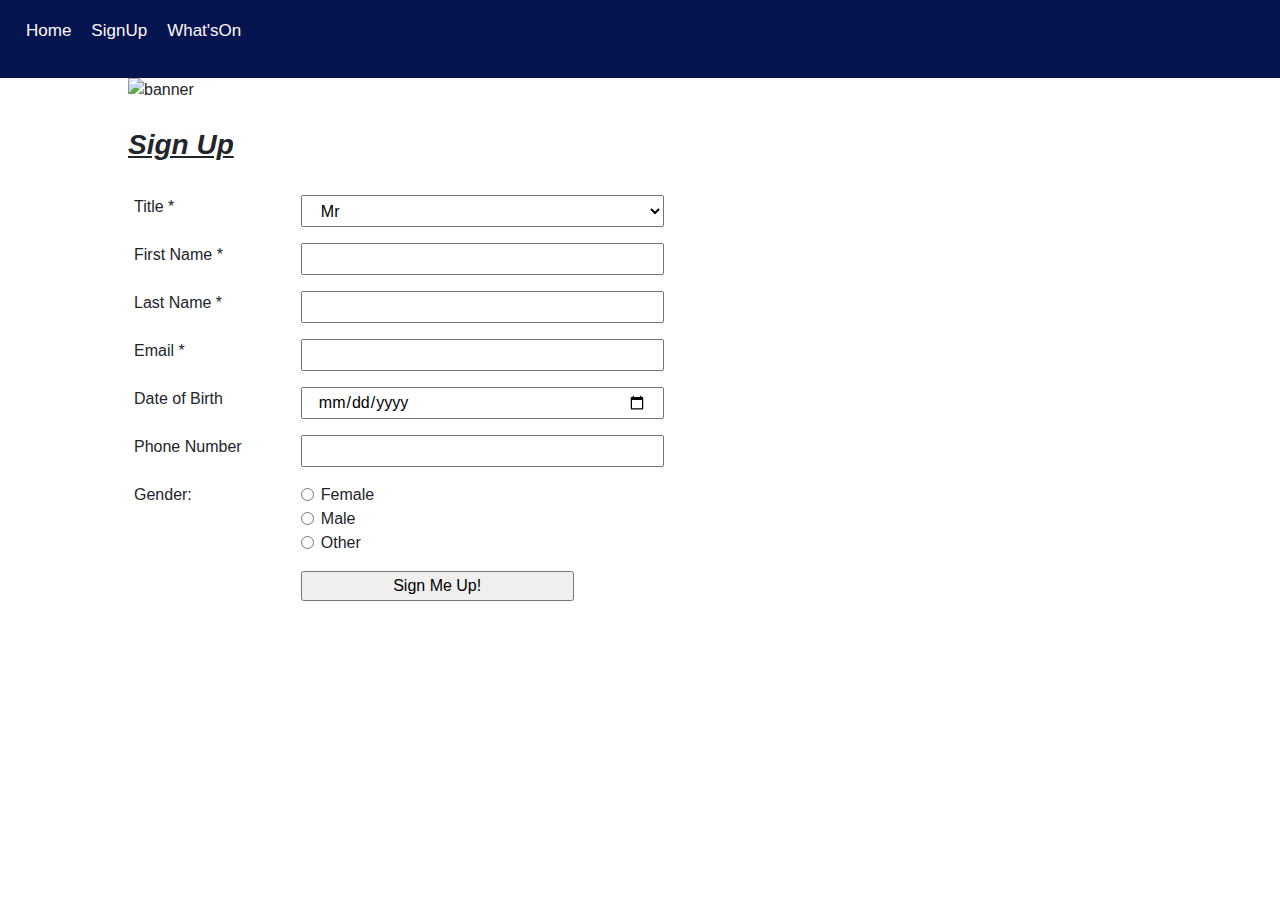
==== signUp.html @ cddd3232 "Updates" ====
<!DOCTYPE html>
<html lang="en">

    <head>
        <meta charset="UTF-8">
        <meta http-equiv="X-UA-Compatible" content="IE=edge">
        <meta name="viewport" content="width=device-width, initial-scale=1.0">
        <link rel="stylesheet" href="https://stackpath.bootstrapcdn.com/bootstrap/4.4.1/css/bootstrap.min.css"
            integrity="sha384-Vkoo8x4CGsO3+Hhxv8T/Q5PaXtkKtu6ug5TOeNV6gBiFeWPGFN9MuhOf23Q9Ifjh" crossorigin="anonymous">
        <link rel="stylesheet" href="signUp.css">
        <title>Document</title>
    </head>

    <body>
        <div class="">
            <header class="h">
                <nav class="navbar navbar-inverse">

                    <ul class="nav nav-pills mb-3" id="pills-tab" role="tablist">
                        <li class="nav-item">
                            <a class="nav-link" id="pills-home-tab" data-toggle="pill" href="/" role="tab"
                                aria-controls="pills-home" aria-selected="true">Home</a>
                        </li>
                        <li class="nav-item">
                            <a class="nav-link" id="pills-profile-tab" data-toggle="pill" href="signUp.html" role="tab"
                                aria-controls="pills-profile" aria-selected="false">SignUp</a>
                        </li>
                        <li class="nav-item">
                            <a class="nav-link" id="pills-contact-tab" data-toggle="pill" href="whatsOn.html" role="tab"
                                aria-controls="pills-contact" aria-selected="false">What'sOn</a>
                        </li>
                    </ul>
                    <div class="tab-content" id="pills-tabContent">
                        <div class="tab-pane fade show active" id="pills-home" role="tabpanel"
                            aria-labelledby="pills-home-tab">
                        </div>
                        <div class="tab-pane fade" id="pills-profile" role="tabpanel"
                            aria-labelledby="pills-profile-tab">
                        </div>
                        <div class="tab-pane fade" id="pills-contact" role="tabpanel"
                            aria-labelledby="pills-contact-tab">
                        </div>
                    </div>
                </nav>
            </header>
            <div>
                <img src="https://i.etsystatic.com/15177293/r/il/a0a6ac/1517280777/il_fullxfull.1517280777_kzqc.jpg"
                    alt="banner" class="banner" style="width:100%; height:300px; padding-right:10%; padding-left:10% ">
            </div>
            <div>
                <h3 class="signUp"><b><u><i>Sign Up</i></u></b></h3>
            </div>
            <div class="container formDiv">
                <form action="">
                    <div class="form-group row">
                        <label for="" class="col-2">Title *</label>
                        <select name="Title" class="col-4">
                            <option value="mr">Mr</option>
                            <option value="mrs">Mrs</option>
                            <option value="miss">Miss</option>
                            <option value="ms">Ms</option>
                        </select>
                    </div>
                    <div class="form-group row">
                        <label for="" class="col-2">First Name *</label>
                        <input type="text" name="firstName" class="col-4" required>
                    </div>
                    <div class="form-group row">
                        <label for="" class="col-2">Last Name *</label>
                        <input type="text" name="lastName" class="col-4" required>
                    </div>
                    <div class="form-group row">
                        <label for="" class="col-2">Email *</label>
                        <input type="email" name="email" class="col-4" required>
                    </div>
                    <div class="form-group row">
                        <label for="" class="col-2">Date of Birth</label>
                        <input type="date" name="dob" class="col-4">
                    </div>
                    <div class="form-group row">
                        <label for="" class="col-2">Phone Number</label>
                        <input type="number" name="phone" class="col-4">
                    </div>
                    <div class="form-group">
                        <div class="row">
                            <span class="col-2">Gender:</span>
                            <div class="form-check col-6">
                                <input type="radio" name="gender" class="form-check-input" value="female">
                                <label for="" class="form-check-label">Female</label>
                            </div>
                        </div>
                        <div class="row">
                            <span class="col-2"></span>
                            <div class="form-check col-6">
                                <input type="radio" name="gender" class="form-check-input" value="male">
                                <label for="" class="form-check-label">Male</label>
                            </div>
                        </div>
                        <div class="row">
                            <span class="col-2"></span>
                            <div class="form-check col-6">
                                <input type="radio" name="gender" class="form-check-input" value="other">
                                <label for="" class="form-check-label">Other</label>
                            </div>
                        </div>
                    </div>
                    <div class="form-group row">
                        <span class="col-2"></span>
                        <input type="submit" name="submit" class="col-3" value="Sign Me Up!">
                    </div>
                </form>
            </div>
        </div>

    </body>

</html>
---- signUp.css ----
.signUp {
    padding: 2%;
    padding-left: 10%;
}

.formDiv {
    padding-left: 5%;
}

.navbar {
	background-color: rgb(6, 20, 80);
}
.navbar a {
	float: left;
	padding: 10px;
	color: rgb(255, 248, 248);
	text-decoration: none;
	font-size: 17px;
	/* width: 21%; Four links of equal widths */
	text-align: center;
	margin: auto;
}

.footerr {
	background-color: rgb(6, 20, 80);
	color: white;
	text-align: center;
}

footer .name {
	color: white;
}
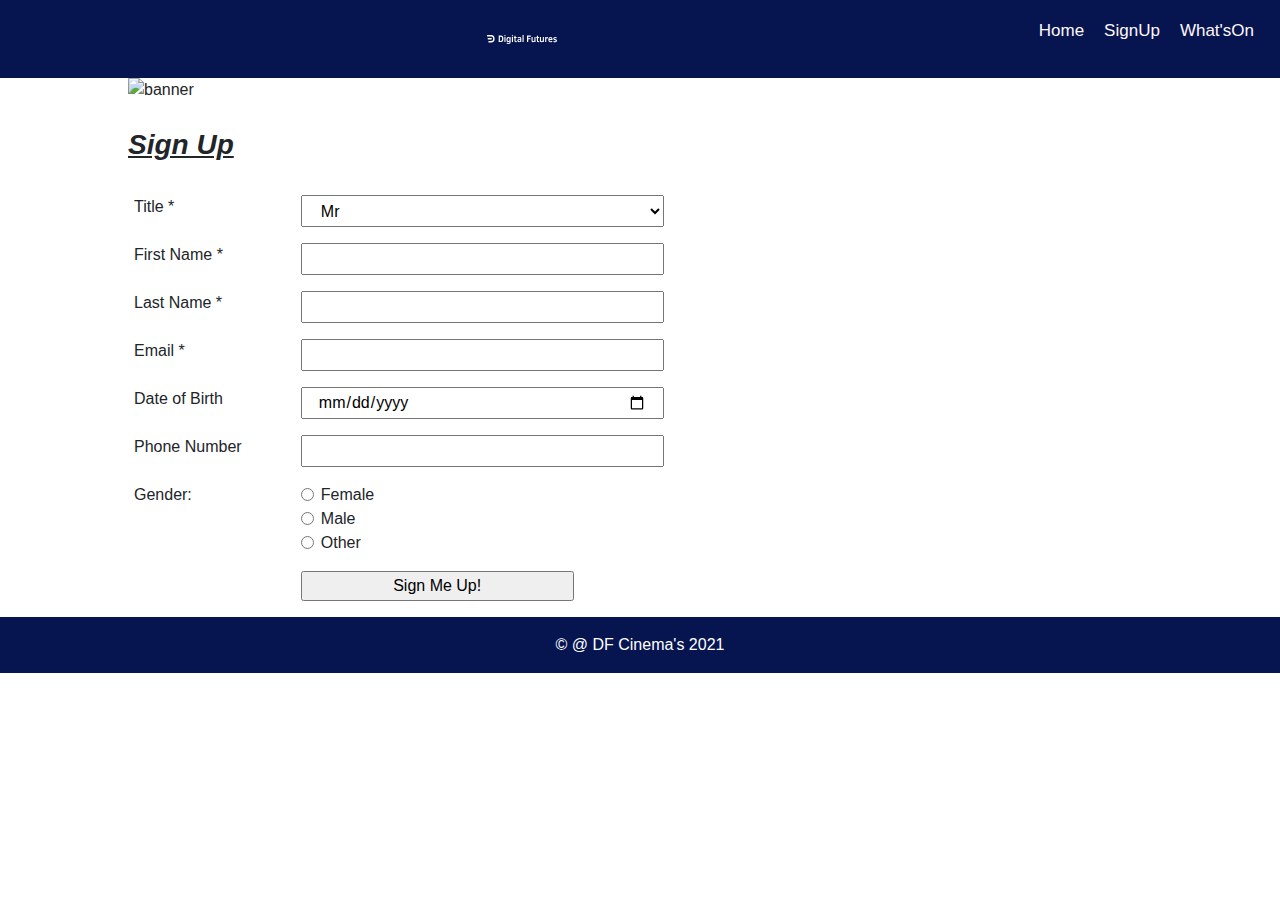
==== commit 59c66828: "Updates" ====
--- a/signUp.html
+++ b/signUp.html
@@ -15,7 +15,9 @@
         <div class="">
             <header class="h">
                 <nav class="navbar navbar-inverse">
-
+                    <a class="navbar-brand" href="/">
+                        <img class="image" src='./images/logo.svg' width="70" class="d-inline-block align-top" alt="" />
+                    </a>
                     <ul class="nav nav-pills mb-3" id="pills-tab" role="tablist">
                         <li class="nav-item">
                             <a class="nav-link" id="pills-home-tab" data-toggle="pill" href="/" role="tab"
@@ -111,7 +113,11 @@
                 </form>
             </div>
         </div>
-
+        <footer class="footerr">
+            <div class="footer-copyright text-center py-3">
+                © <a class="name" href="https://digitalfutures.com/"> @ DF Cinema's 2021</a>
+            </div>
+        </footer>
     </body>
 
 </html>
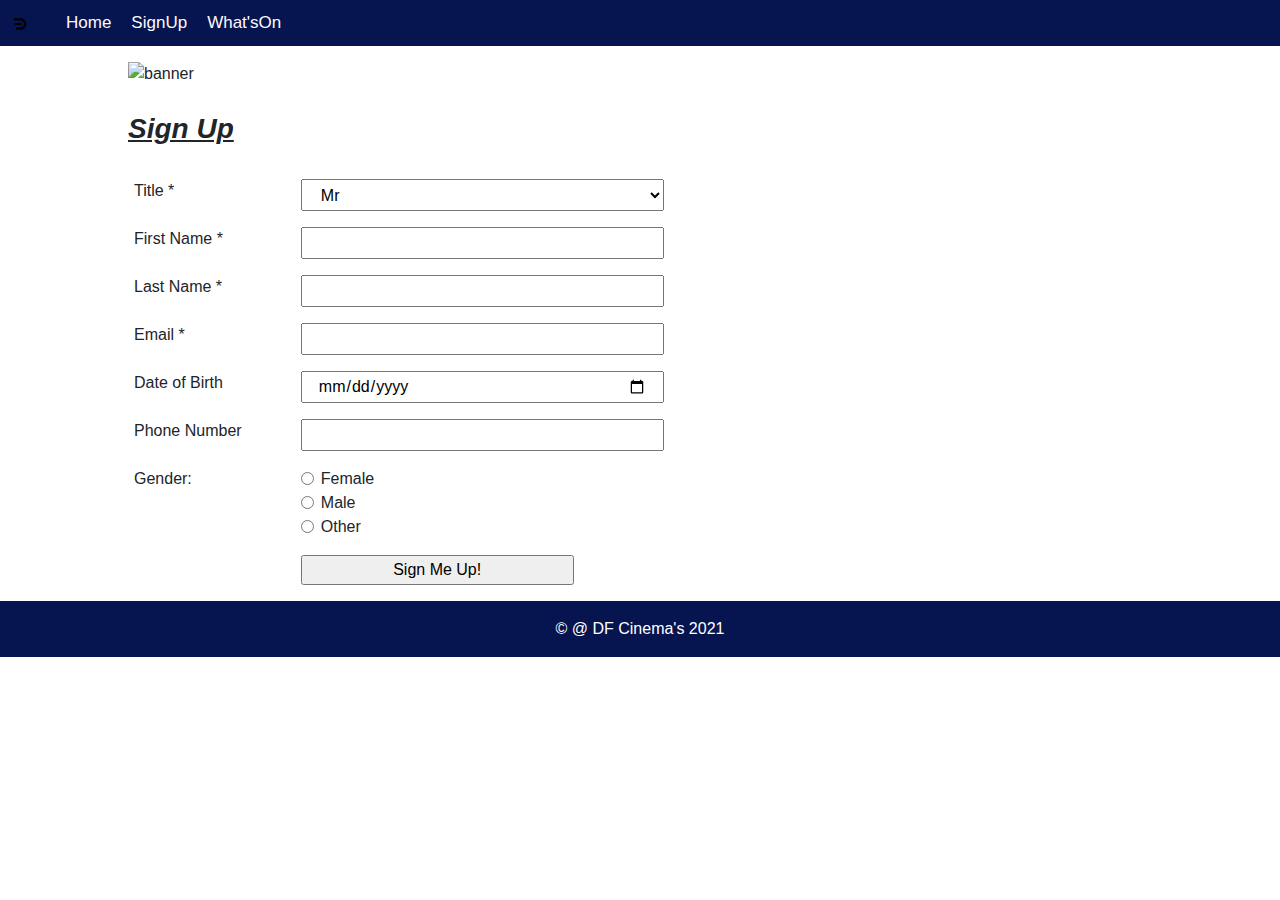
==== commit 82b3235a: "Logo updated" ====
--- a/signUp.html
+++ b/signUp.html
@@ -16,7 +16,8 @@
             <header class="h">
                 <nav class="navbar navbar-inverse">
                     <a class="navbar-brand" href="/">
-                        <img class="image" src='./images/logo.svg' width="70" class="d-inline-block align-top" alt="" />
+                        <img class="image" src='./images/logo2.svg' width="20" class="d-inline-block align-top"
+                            alt="" />
                     </a>
                     <ul class="nav nav-pills mb-3" id="pills-tab" role="tablist">
                         <li class="nav-item">
--- a/signUp.css
+++ b/signUp.css
@@ -1,15 +1,32 @@
-
 .signUp {
-    padding: 2%;
-    padding-left: 10%;
+	padding: 2%;
+	padding-left: 10%;
 }
 
 .formDiv {
-    padding-left: 5%;
+	padding-left: 5%;
+}
+
+body {
+	font-family: "Clear Sans", sans-serif;
+}
+
+@font-face {
+	font-family: "Clear Sans";
+	font-style: normal;
+	font-weight: 400;
+	src: url("https://github.com/intel/clear-sans/blob/main/EOT/ClearSans-Regular.eot"); /* IE9 Compat Modes */
+	src: local("Clear Sans"), local("Clear-Sans"),
+		url("./fonts/ClearSans-Regular.eot#iefix") format("embedded-opentype"),
+		/* Super Modern Browsers*/ url("./fonts/ClearSans-Regular.woff") format("woff"),
+		/* * Modern Browsers */ url("./fonts/ClearSans-Regular.ttf") format("truetype"),
+		/* Safari, Android, iOS */ url("./fonts/ClearSans-Regular.svg#ClearSans") format("svg"); /*Legacy iOS */
 }
 
 .navbar {
 	background-color: rgb(6, 20, 80);
+	display: block;
+	padding: 0;
 }
 .navbar a {
 	float: left;
@@ -19,7 +36,7 @@
 	font-size: 17px;
 	/* width: 21%; Four links of equal widths */
 	text-align: center;
-	margin: auto;
+	/* margin: auto; */
 }
 
 .footerr {
@@ -30,4 +47,4 @@
 
 footer .name {
 	color: white;
-}+}
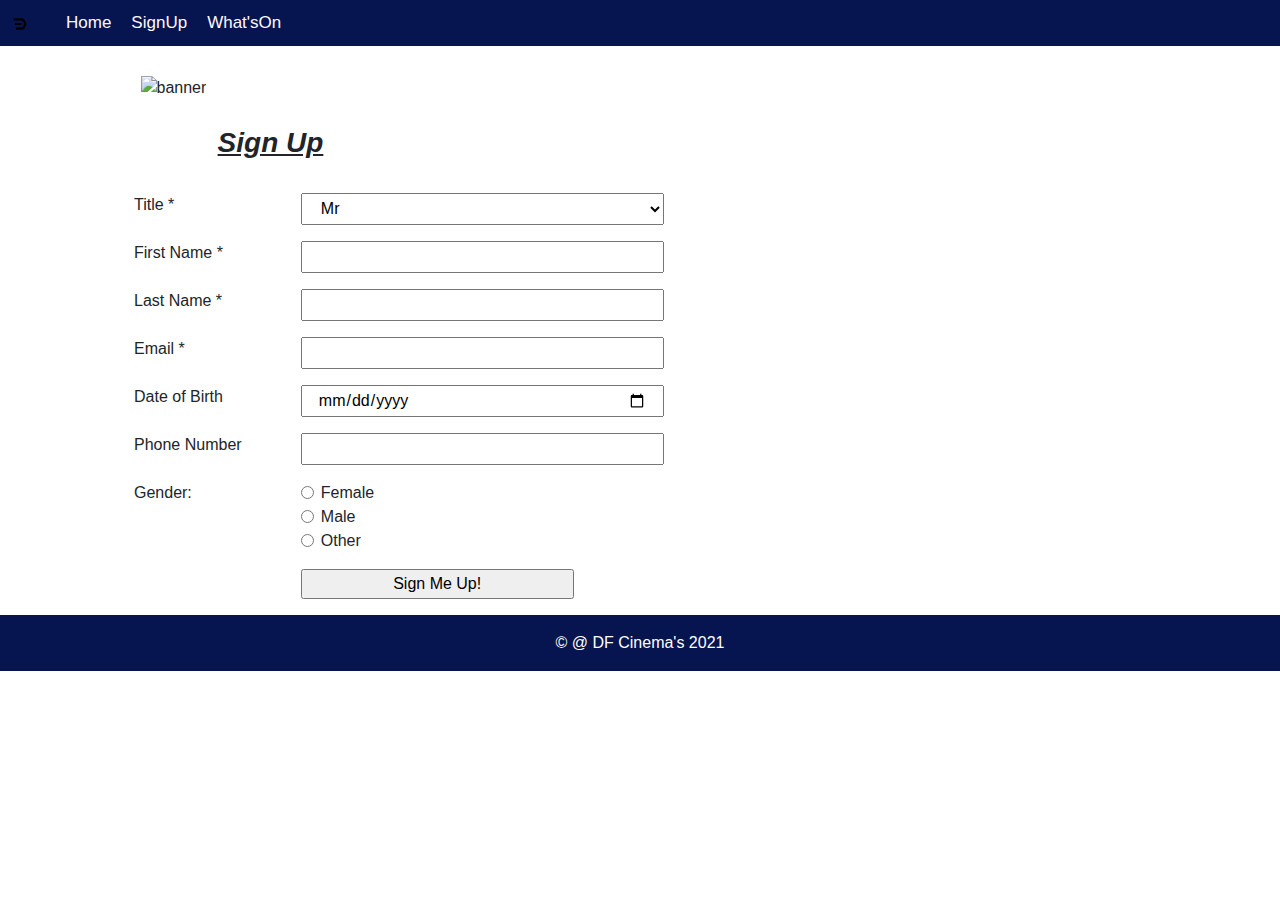
==== commit e9c2bd90: "updated the styling and banner images on the WhatsOn and SignUp pages" ====
--- a/signUp.html
+++ b/signUp.html
@@ -1,124 +1,121 @@
 <!DOCTYPE html>
 <html lang="en">
 
-    <head>
-        <meta charset="UTF-8">
-        <meta http-equiv="X-UA-Compatible" content="IE=edge">
-        <meta name="viewport" content="width=device-width, initial-scale=1.0">
-        <link rel="stylesheet" href="https://stackpath.bootstrapcdn.com/bootstrap/4.4.1/css/bootstrap.min.css"
-            integrity="sha384-Vkoo8x4CGsO3+Hhxv8T/Q5PaXtkKtu6ug5TOeNV6gBiFeWPGFN9MuhOf23Q9Ifjh" crossorigin="anonymous">
-        <link rel="stylesheet" href="signUp.css">
-        <title>Document</title>
-    </head>
+<head>
+    <meta charset="UTF-8">
+    <meta http-equiv="X-UA-Compatible" content="IE=edge">
+    <meta name="viewport" content="width=device-width, initial-scale=1.0">
+    <link rel="stylesheet" href="https://stackpath.bootstrapcdn.com/bootstrap/4.4.1/css/bootstrap.min.css"
+        integrity="sha384-Vkoo8x4CGsO3+Hhxv8T/Q5PaXtkKtu6ug5TOeNV6gBiFeWPGFN9MuhOf23Q9Ifjh" crossorigin="anonymous">
+    <link rel="stylesheet" href="signUp.css">
+    <title>Document</title>
+</head>
 
-    <body>
-        <div class="">
-            <header class="h">
-                <nav class="navbar navbar-inverse">
-                    <a class="navbar-brand" href="/">
-                        <img class="image" src='./images/logo2.svg' width="20" class="d-inline-block align-top"
-                            alt="" />
-                    </a>
-                    <ul class="nav nav-pills mb-3" id="pills-tab" role="tablist">
-                        <li class="nav-item">
-                            <a class="nav-link" id="pills-home-tab" data-toggle="pill" href="/" role="tab"
-                                aria-controls="pills-home" aria-selected="true">Home</a>
-                        </li>
-                        <li class="nav-item">
-                            <a class="nav-link" id="pills-profile-tab" data-toggle="pill" href="signUp.html" role="tab"
-                                aria-controls="pills-profile" aria-selected="false">SignUp</a>
-                        </li>
-                        <li class="nav-item">
-                            <a class="nav-link" id="pills-contact-tab" data-toggle="pill" href="whatsOn.html" role="tab"
-                                aria-controls="pills-contact" aria-selected="false">What'sOn</a>
-                        </li>
-                    </ul>
-                    <div class="tab-content" id="pills-tabContent">
-                        <div class="tab-pane fade show active" id="pills-home" role="tabpanel"
-                            aria-labelledby="pills-home-tab">
-                        </div>
-                        <div class="tab-pane fade" id="pills-profile" role="tabpanel"
-                            aria-labelledby="pills-profile-tab">
-                        </div>
-                        <div class="tab-pane fade" id="pills-contact" role="tabpanel"
-                            aria-labelledby="pills-contact-tab">
+<body>
+    <div class="">
+        <header class="h">
+            <nav class="navbar navbar-inverse">
+                <a class="navbar-brand" href="/">
+                    <img class="image" src='./images/logo2.svg' width="20" class="d-inline-block align-top" alt="" />
+                </a>
+                <ul class="nav nav-pills mb-3" id="pills-tab" role="tablist">
+                    <li class="nav-item">
+                        <a class="nav-link" id="pills-home-tab" data-toggle="pill" href="/" role="tab"
+                            aria-controls="pills-home" aria-selected="true">Home</a>
+                    </li>
+                    <li class="nav-item">
+                        <a class="nav-link" id="pills-profile-tab" data-toggle="pill" href="signUp.html" role="tab"
+                            aria-controls="pills-profile" aria-selected="false">SignUp</a>
+                    </li>
+                    <li class="nav-item">
+                        <a class="nav-link" id="pills-contact-tab" data-toggle="pill" href="whatsOn.html" role="tab"
+                            aria-controls="pills-contact" aria-selected="false">What'sOn</a>
+                    </li>
+                </ul>
+                <div class="tab-content" id="pills-tabContent">
+                    <div class="tab-pane fade show active" id="pills-home" role="tabpanel"
+                        aria-labelledby="pills-home-tab">
+                    </div>
+                    <div class="tab-pane fade" id="pills-profile" role="tabpanel" aria-labelledby="pills-profile-tab">
+                    </div>
+                    <div class="tab-pane fade" id="pills-contact" role="tabpanel" aria-labelledby="pills-contact-tab">
+                    </div>
+                </div>
+            </nav>
+        </header>
+        <div class="container bannerimage">
+            <img src="https://www.cia-france.com/media/1887/movie-not-be-missed-at-the-cinema-w_1920x720.jpg"
+                alt="banner" class="banner" style="width:100%; padding-right:5%; padding-left:5%; margin-top:1.3%">
+        </div>
+        <div>
+            <h3 class="signUp"><b><u><i>Sign Up</i></u></b></h3>
+        </div>
+        <div class="container formDiv">
+            <form action="">
+                <div class="form-group row">
+                    <label for="" class="col-2">Title *</label>
+                    <select name="Title" class="col-4">
+                        <option value="mr">Mr</option>
+                        <option value="mrs">Mrs</option>
+                        <option value="miss">Miss</option>
+                        <option value="ms">Ms</option>
+                    </select>
+                </div>
+                <div class="form-group row">
+                    <label for="" class="col-2">First Name *</label>
+                    <input type="text" name="firstName" class="col-4" required>
+                </div>
+                <div class="form-group row">
+                    <label for="" class="col-2">Last Name *</label>
+                    <input type="text" name="lastName" class="col-4" required>
+                </div>
+                <div class="form-group row">
+                    <label for="" class="col-2">Email *</label>
+                    <input type="email" name="email" class="col-4" required>
+                </div>
+                <div class="form-group row">
+                    <label for="" class="col-2">Date of Birth</label>
+                    <input type="date" name="dob" class="col-4">
+                </div>
+                <div class="form-group row">
+                    <label for="" class="col-2">Phone Number</label>
+                    <input type="number" name="phone" class="col-4">
+                </div>
+                <div class="form-group">
+                    <div class="row">
+                        <span class="col-2">Gender:</span>
+                        <div class="form-check col-6">
+                            <input type="radio" name="gender" class="form-check-input" value="female">
+                            <label for="" class="form-check-label">Female</label>
                         </div>
                     </div>
-                </nav>
-            </header>
-            <div>
-                <img src="https://i.etsystatic.com/15177293/r/il/a0a6ac/1517280777/il_fullxfull.1517280777_kzqc.jpg"
-                    alt="banner" class="banner" style="width:100%; height:300px; padding-right:10%; padding-left:10% ">
-            </div>
-            <div>
-                <h3 class="signUp"><b><u><i>Sign Up</i></u></b></h3>
-            </div>
-            <div class="container formDiv">
-                <form action="">
-                    <div class="form-group row">
-                        <label for="" class="col-2">Title *</label>
-                        <select name="Title" class="col-4">
-                            <option value="mr">Mr</option>
-                            <option value="mrs">Mrs</option>
-                            <option value="miss">Miss</option>
-                            <option value="ms">Ms</option>
-                        </select>
-                    </div>
-                    <div class="form-group row">
-                        <label for="" class="col-2">First Name *</label>
-                        <input type="text" name="firstName" class="col-4" required>
-                    </div>
-                    <div class="form-group row">
-                        <label for="" class="col-2">Last Name *</label>
-                        <input type="text" name="lastName" class="col-4" required>
-                    </div>
-                    <div class="form-group row">
-                        <label for="" class="col-2">Email *</label>
-                        <input type="email" name="email" class="col-4" required>
-                    </div>
-                    <div class="form-group row">
-                        <label for="" class="col-2">Date of Birth</label>
-                        <input type="date" name="dob" class="col-4">
-                    </div>
-                    <div class="form-group row">
-                        <label for="" class="col-2">Phone Number</label>
-                        <input type="number" name="phone" class="col-4">
-                    </div>
-                    <div class="form-group">
-                        <div class="row">
-                            <span class="col-2">Gender:</span>
-                            <div class="form-check col-6">
-                                <input type="radio" name="gender" class="form-check-input" value="female">
-                                <label for="" class="form-check-label">Female</label>
-                            </div>
-                        </div>
-                        <div class="row">
-                            <span class="col-2"></span>
-                            <div class="form-check col-6">
-                                <input type="radio" name="gender" class="form-check-input" value="male">
-                                <label for="" class="form-check-label">Male</label>
-                            </div>
-                        </div>
-                        <div class="row">
-                            <span class="col-2"></span>
-                            <div class="form-check col-6">
-                                <input type="radio" name="gender" class="form-check-input" value="other">
-                                <label for="" class="form-check-label">Other</label>
-                            </div>
+                    <div class="row">
+                        <span class="col-2"></span>
+                        <div class="form-check col-6">
+                            <input type="radio" name="gender" class="form-check-input" value="male">
+                            <label for="" class="form-check-label">Male</label>
                         </div>
                     </div>
-                    <div class="form-group row">
+                    <div class="row">
                         <span class="col-2"></span>
-                        <input type="submit" name="submit" class="col-3" value="Sign Me Up!">
+                        <div class="form-check col-6">
+                            <input type="radio" name="gender" class="form-check-input" value="other">
+                            <label for="" class="form-check-label">Other</label>
+                        </div>
                     </div>
-                </form>
-            </div>
+                </div>
+                <div class="form-group row">
+                    <span class="col-2"></span>
+                    <input type="submit" name="submit" class="col-3" value="Sign Me Up!">
+                </div>
+            </form>
         </div>
-        <footer class="footerr">
-            <div class="footer-copyright text-center py-3">
-                © <a class="name" href="https://digitalfutures.com/"> @ DF Cinema's 2021</a>
-            </div>
-        </footer>
-    </body>
+    </div>
+    <footer class="footerr">
+        <div class="footer-copyright text-center py-3">
+            © <a class="name" href="https://digitalfutures.com/"> @ DF Cinema's 2021</a>
+        </div>
+    </footer>
+</body>
 
-</html>
+</html>--- a/signUp.css
+++ b/signUp.css
@@ -1,6 +1,6 @@
 .signUp {
 	padding: 2%;
-	padding-left: 10%;
+	padding-left: 17%;
 }
 
 .formDiv {
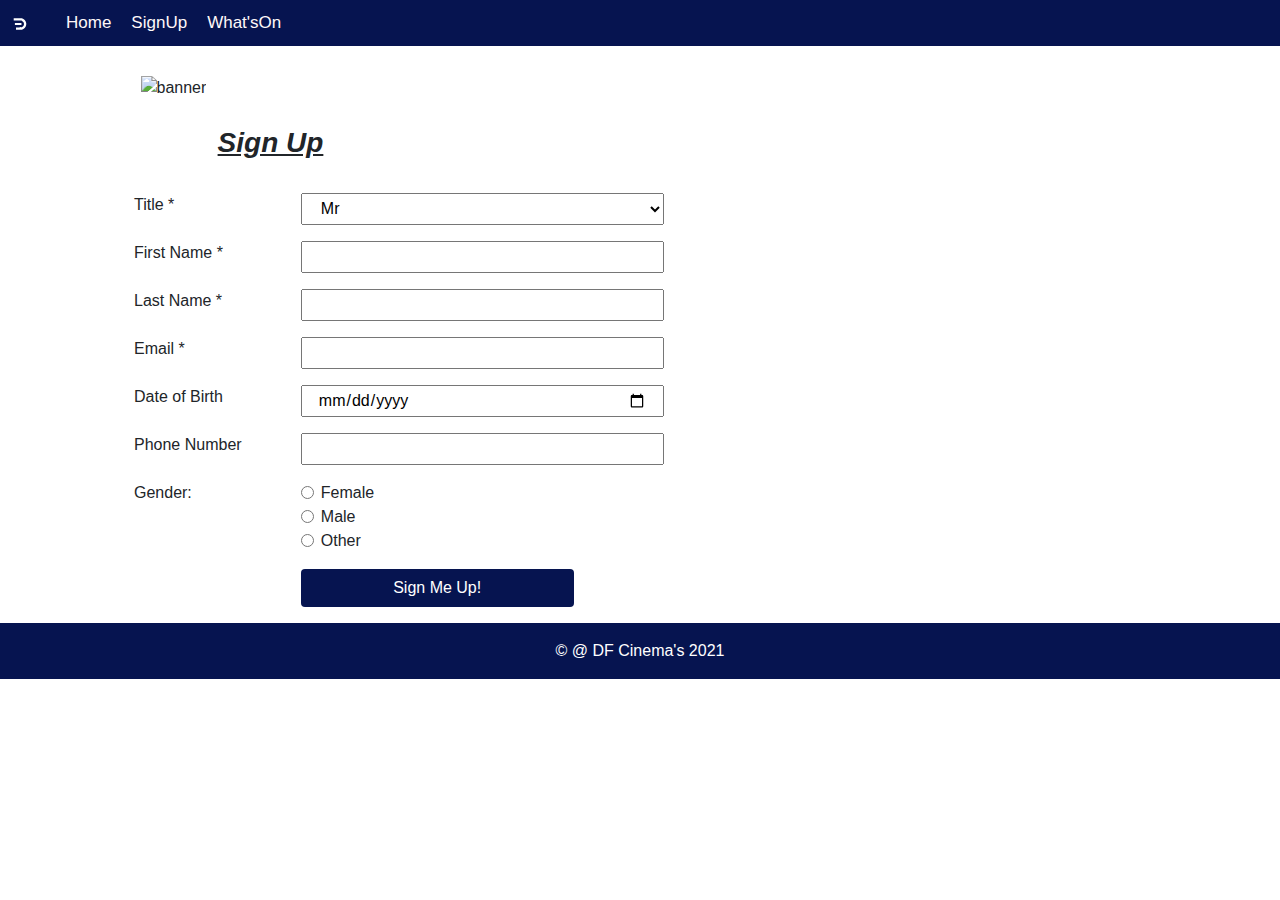
==== commit 48c15832: "updated the button colour scheme" ====
--- a/signUp.html
+++ b/signUp.html
@@ -106,7 +106,7 @@
                 </div>
                 <div class="form-group row">
                     <span class="col-2"></span>
-                    <input type="submit" name="submit" class="col-3" value="Sign Me Up!">
+                    <input type="submit" name="submit" class="col-3 btn signup-btn" value="Sign Me Up!">
                 </div>
             </form>
         </div>
--- a/signUp.css
+++ b/signUp.css
@@ -48,3 +48,8 @@
 footer .name {
 	color: white;
 }
+
+.signup-btn{
+	background-color: rgb(6, 20, 80);
+	color: white;
+}
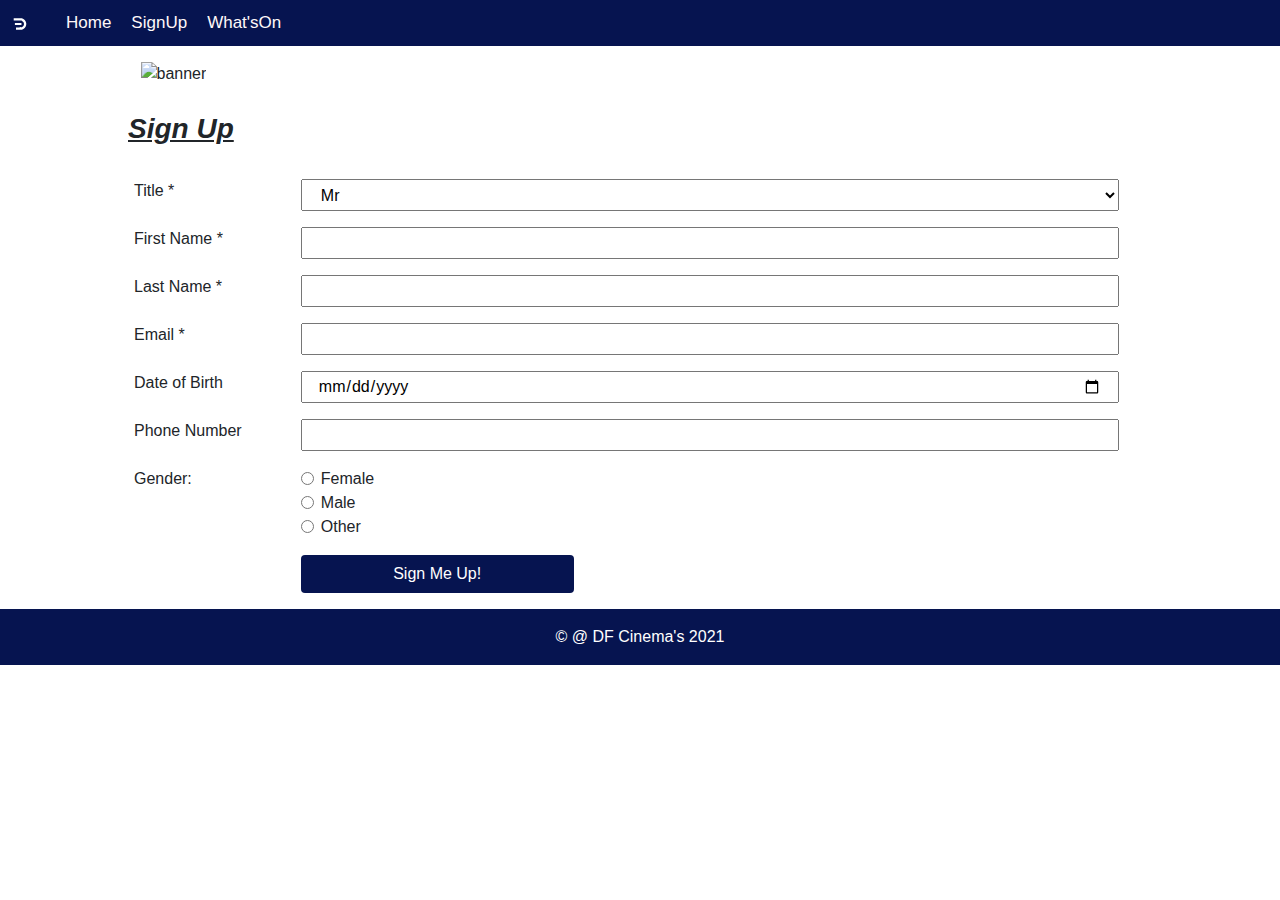
==== commit d13f1e73: "updated the signUp inputs and styling" ====
--- a/signUp.html
+++ b/signUp.html
@@ -45,7 +45,7 @@
         </header>
         <div class="container bannerimage">
             <img src="https://www.cia-france.com/media/1887/movie-not-be-missed-at-the-cinema-w_1920x720.jpg"
-                alt="banner" class="banner" style="width:100%; padding-right:5%; padding-left:5%; margin-top:1.3%">
+                alt="banner" class="banner" style="width:100%; padding-right:5%; padding-left:5%">
         </div>
         <div>
             <h3 class="signUp"><b><u><i>Sign Up</i></u></b></h3>
@@ -54,7 +54,7 @@
             <form action="">
                 <div class="form-group row">
                     <label for="" class="col-2">Title *</label>
-                    <select name="Title" class="col-4">
+                    <select name="Title" class="col-9">
                         <option value="mr">Mr</option>
                         <option value="mrs">Mrs</option>
                         <option value="miss">Miss</option>
@@ -63,23 +63,23 @@
                 </div>
                 <div class="form-group row">
                     <label for="" class="col-2">First Name *</label>
-                    <input type="text" name="firstName" class="col-4" required>
+                    <input type="text" name="firstName" class="col-9" required>
                 </div>
                 <div class="form-group row">
                     <label for="" class="col-2">Last Name *</label>
-                    <input type="text" name="lastName" class="col-4" required>
+                    <input type="text" name="lastName" class="col-9" required>
                 </div>
                 <div class="form-group row">
                     <label for="" class="col-2">Email *</label>
-                    <input type="email" name="email" class="col-4" required>
+                    <input type="email" name="email" class="col-9" required>
                 </div>
                 <div class="form-group row">
                     <label for="" class="col-2">Date of Birth</label>
-                    <input type="date" name="dob" class="col-4">
+                    <input type="date" name="dob" class="col-9">
                 </div>
                 <div class="form-group row">
                     <label for="" class="col-2">Phone Number</label>
-                    <input type="number" name="phone" class="col-4">
+                    <input type="number" name="phone" class="col-9">
                 </div>
                 <div class="form-group">
                     <div class="row">
--- a/signUp.css
+++ b/signUp.css
@@ -1,6 +1,6 @@
 .signUp {
 	padding: 2%;
-	padding-left: 17%;
+	padding-left: 10%;
 }
 
 .formDiv {
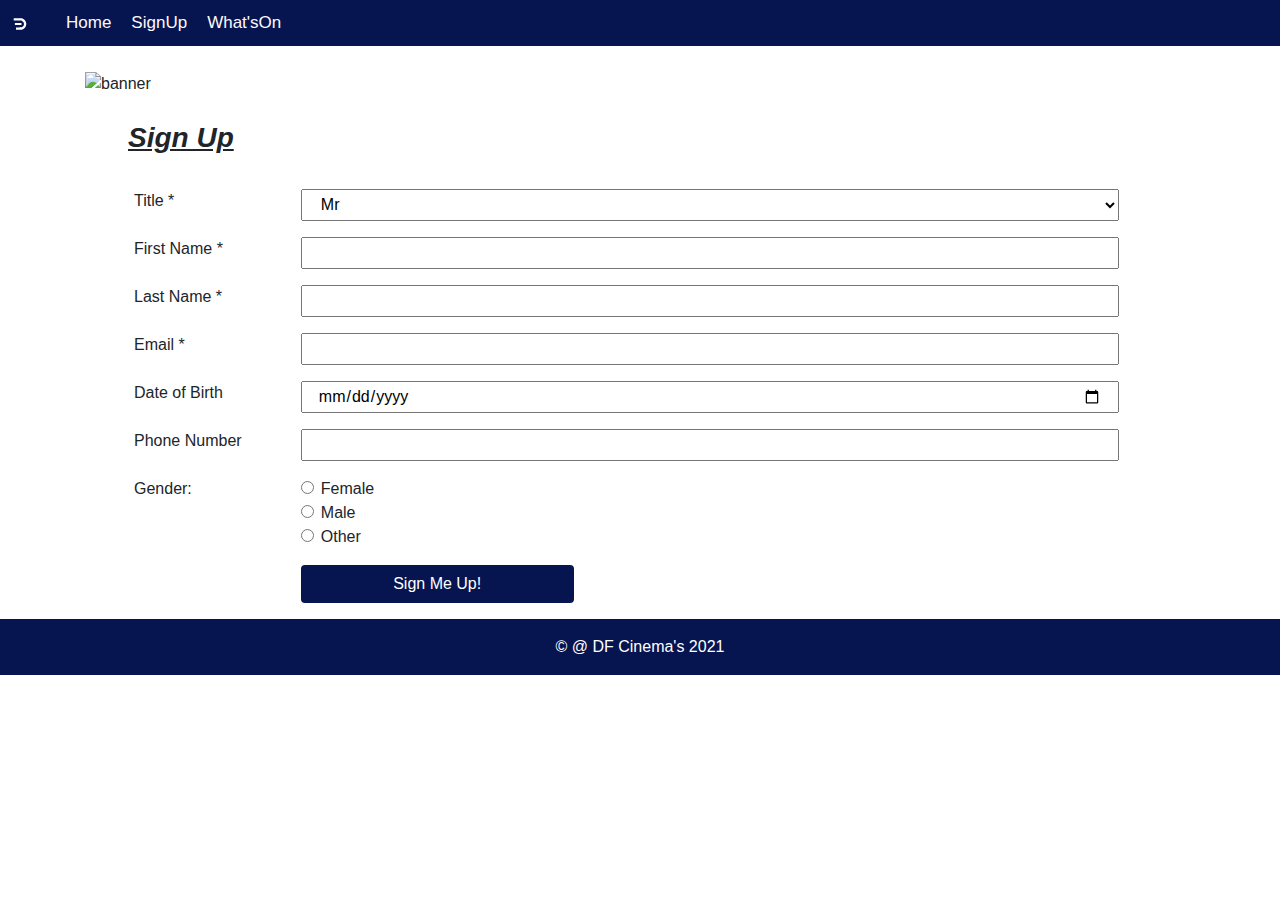
==== commit 247b7adf: "updated the banner styling on WhatsOn and SignUp" ====
--- a/signUp.html
+++ b/signUp.html
@@ -45,7 +45,7 @@
         </header>
         <div class="container bannerimage">
             <img src="https://www.cia-france.com/media/1887/movie-not-be-missed-at-the-cinema-w_1920x720.jpg"
-                alt="banner" class="banner" style="width:100%; padding-right:5%; padding-left:5%">
+                alt="banner" class="banner" style="width:100%">
         </div>
         <div>
             <h3 class="signUp"><b><u><i>Sign Up</i></u></b></h3>
--- a/signUp.css
+++ b/signUp.css
@@ -5,6 +5,10 @@
 
 .formDiv {
 	padding-left: 5%;
+}
+
+.bannerimage {
+	margin-top: 2%;
 }
 
 body {
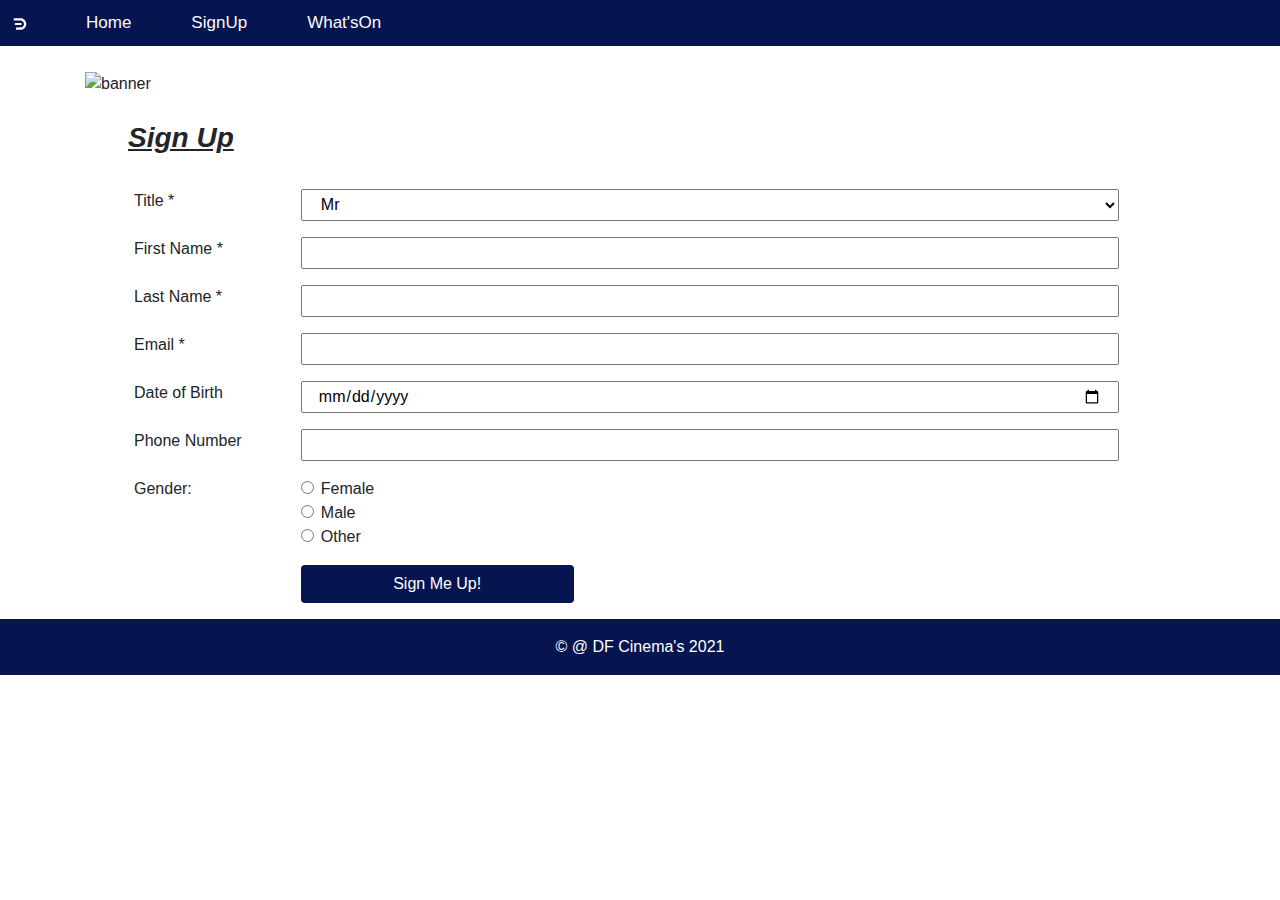
==== commit 89b06601: "updated" ====
--- a/signUp.html
+++ b/signUp.html
@@ -15,12 +15,12 @@
     <div class="">
         <header class="h">
             <nav class="navbar navbar-inverse">
-                <a class="navbar-brand" href="/">
+                <a class="navbar-brand" >
                     <img class="image" src='./images/logo2.svg' width="20" class="d-inline-block align-top" alt="" />
                 </a>
                 <ul class="nav nav-pills mb-3" id="pills-tab" role="tablist">
                     <li class="nav-item">
-                        <a class="nav-link" id="pills-home-tab" data-toggle="pill" href="/" role="tab"
+                        <a class="nav-link" id="pills-home-tab" data-toggle="pill" href="index.html" role="tab"
                             aria-controls="pills-home" aria-selected="true">Home</a>
                     </li>
                     <li class="nav-item">
@@ -45,7 +45,7 @@
         </header>
         <div class="container bannerimage">
             <img src="https://www.cia-france.com/media/1887/movie-not-be-missed-at-the-cinema-w_1920x720.jpg"
-                alt="banner" class="banner" style="width:100%">
+                alt="banner" class="banner" style="width:100%;">
         </div>
         <div>
             <h3 class="signUp"><b><u><i>Sign Up</i></u></b></h3>
--- a/signUp.css
+++ b/signUp.css
@@ -5,10 +5,6 @@
 
 .formDiv {
 	padding-left: 5%;
-}
-
-.bannerimage {
-	margin-top: 2%;
 }
 
 body {
@@ -57,3 +53,22 @@
 	background-color: rgb(6, 20, 80);
 	color: white;
 }
+.bannerimage {
+	margin-top: 2%;
+}
+header ul {
+	position: relative;
+	display: flex;
+}
+header ul li {
+	list-style: none;
+	margin: 0 20px;
+}
+header ul li a {
+	position: relative;
+	text-decoration: none;
+	font-size: 18px;
+	padding: 4px 10px;
+	color: rgb(255, 255, 255);
+	text-decoration: none;
+}